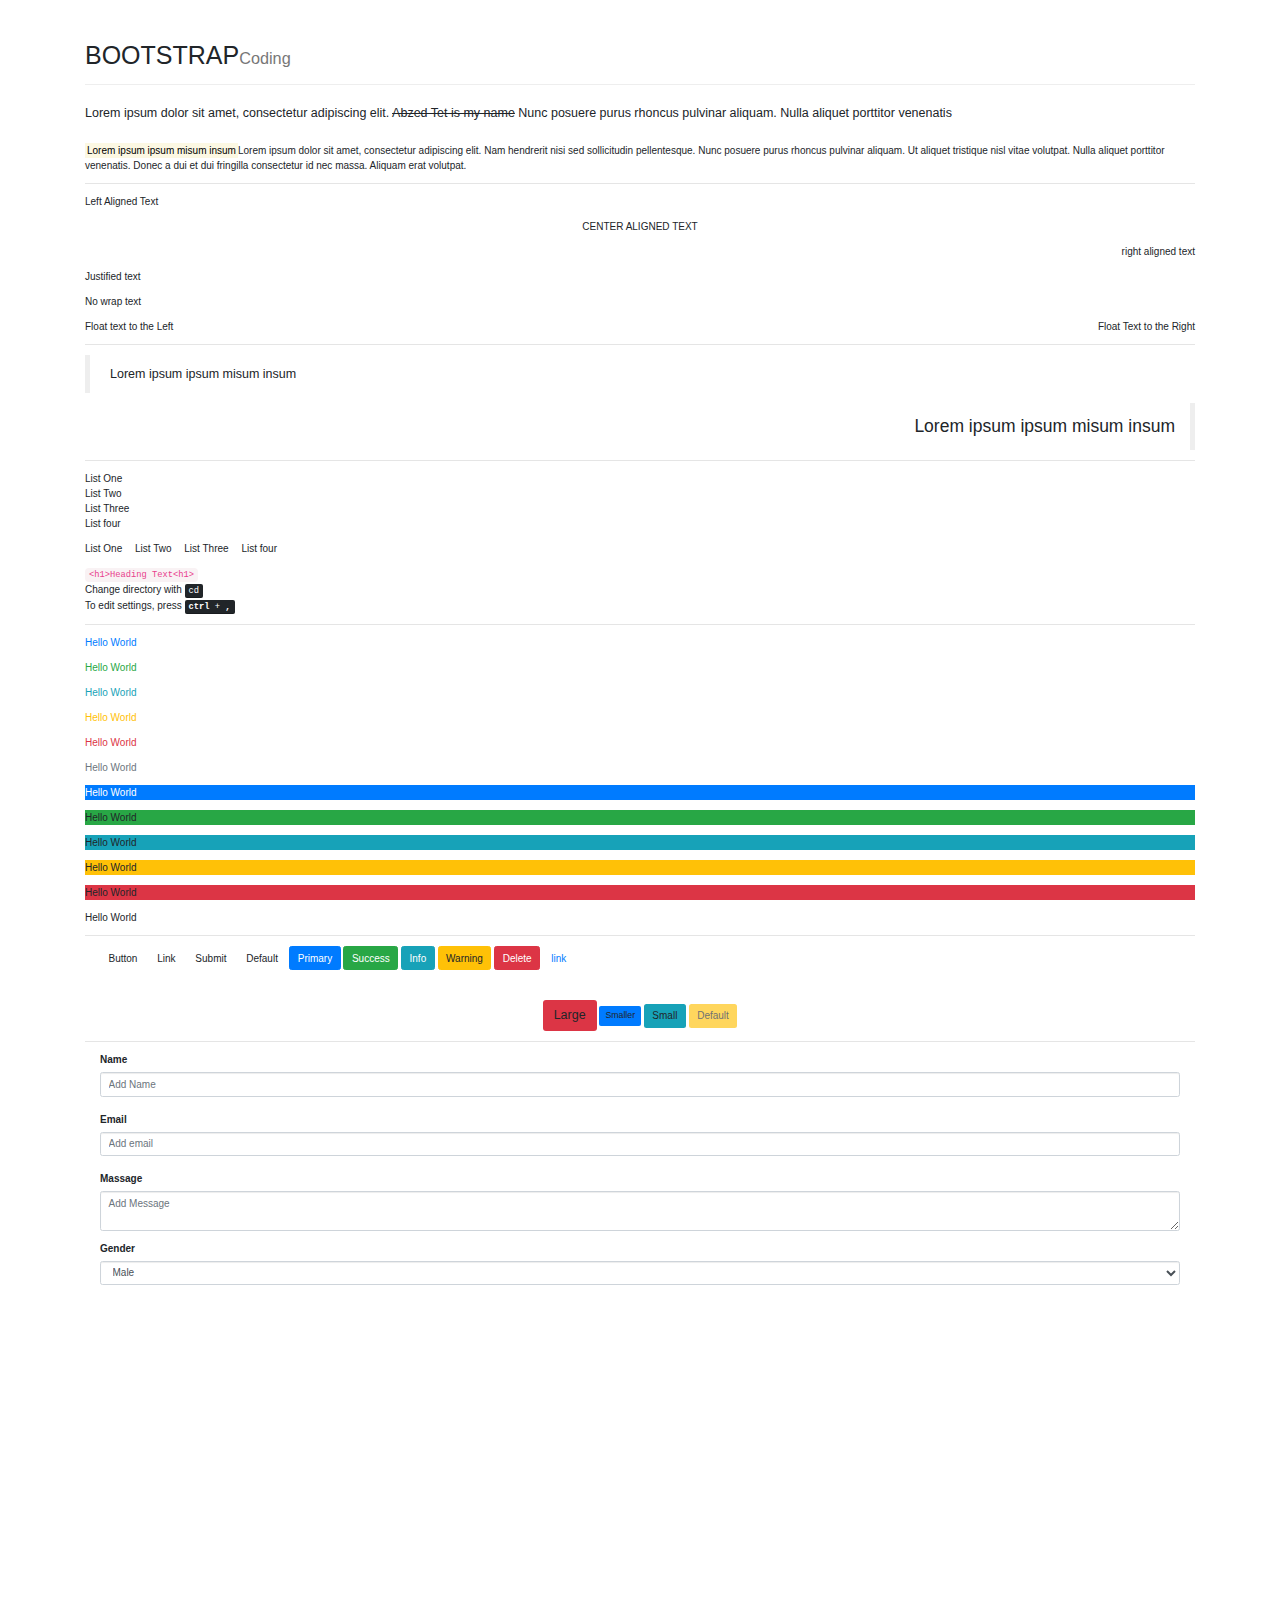
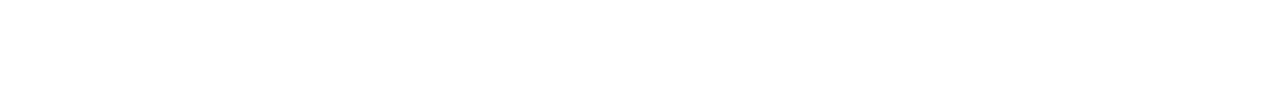
==== index.html @ 43662302 "bootstrap tips" ====
<!DOCTYPE html>
<html lang="en">
<head>
<meta charset="UTF-8">
<meta name="viewport" content="width=device-width, initial-scale=1.0">
<meta http-equiv="X-UA-Compatible" content="ie=edge">
<meta name="Description" content="Enter your description here"/>
<link rel="stylesheet" href="https://cdnjs.cloudflare.com/ajax/libs/twitter-bootstrap/3.3.7/css/bootstrap.min.css">
<link rel="stylesheet" href="https://cdnjs.cloudflare.com/ajax/libs/font-awesome/5.13.1/css/all.min.css">
<link rel="stylesheet" href="styles.css">
<link rel="stylesheet" href="css/bootstrap.min.css">
<title>Title</title>
</head>
<body>

    <div class="container">
        <div class="page-header">
          <h1>BOOTSTRAP<small>Coding</small></h1>
        </div></h1>
    <p class="lead">Lorem ipsum dolor sit amet, consectetur adipiscing elit.
         <del>Abzed Tet is my name</del> Nunc posuere purus rhoncus
     pulvinar aliquam. Nulla aliquet porttitor venenatis</p>

    <p><mark>Lorem ipsum ipsum misum insum</mark>Lorem ipsum dolor sit amet, consectetur adipiscing elit. Nam hendrerit 
    nisi sed sollicitudin pellentesque. Nunc posuere purus rhoncus
     pulvinar aliquam. Ut aliquet tristique nisl vitae volutpat. Nulla 
     aliquet porttitor venenatis. Donec a dui et dui fringilla consectetur
      id nec massa. Aliquam erat volutpat.</p>
          
      <hr>
      <!--Alignment & Tranformation-->
      <p class="text-left text-capitalize">Left aligned text</p>
      <p class="text-center text-uppercase">Center aligned text</p>
      <p class="text-right text-lowercase">Right aligned text</p>
      <p class="text-justify text">Justified text</p>
      <p class="text-nowrap">No wrap text</p>

      
      <div class="pull-right">Float Text to the Right</div>
      <div class="pull-left">Float text to the Left</div>

      <div class="clearfix"></div>

      <hr>

      <blockquote class="blockquote">
        <p>Lorem ipsum ipsum misum insum</p>
      </blockquote>

      <blockquote class="blockquote-reverse">
        <p>Lorem ipsum ipsum misum insum</p>
      </blockquote>

      <hr>

      <ul class="list-unstyled">
        <li>List One</li>
        <li>List Two</li>
        <li>List Three</li>
        <li>List four</li>
      </ul>

      <ul class="list-inline">
        <li>List One</li>
        <li>List Two</li>
        <li>List Three</li>
        <li>List four</li>
      </ul>
<code>&lt;h1&gt;Heading Text&lt;h1&gt;</code>

<br>

Change directory with <kbd>cd</kbd>

<br>

To edit settings, press <kbd><kbd>ctrl</kbd> + <kbd>,</kbd></kbd>

<hr>

<p class="text-primary">Hello World</p>
<p class="text-success">Hello World</p>
<p class="text-info">Hello World</p>
<p class="text-warning">Hello World</p>
<p class="text-danger">Hello World</p>
<p class="text-muted">Hello World</p>

<p class="bg-primary">Hello World</p>
<p class="bg-success">Hello World</p>
<p class="bg-info">Hello World</p>
<p class="bg-warning">Hello World</p>
<p class="bg-danger">Hello World</p>
<p class="bg-muted">Hello World</p>

<hr>

<div class="container">
    <button class="btn btn-default">Button</button>
<a href="" class="btn btn-default">Link</a>
<input type="submit" class="btn btn-default" value="Submit">

<button class="btn btn-default">Default</button>
<button class="btn btn-primary">Primary</button>
<button class="btn btn-success">Success</button>
<button class="btn btn-info">Info</button>
<button class="btn btn-warning">Warning</button>
<button class="btn btn-danger">Delete</button>
<button class="btn btn-link">link</button>

<br>
<br>
<br>
<div class="text-center">
<button class="btn btn-default btn-lg bg-danger">Large</button>
<button class="btn btn-default btn-sm bg-primary">Smaller</button>
<button class="btn btn-default btn-xs bg-info">Small</button>
<button class="btn btn-default bg-warning" disabled="disabled">Default</button>

</div>
</div>

<hr>

<div class="container">
<form>
  <div class="form-group">
    <label>Name</label>
    <input type="text" class="form-control" placeholder="Add Name">

    <br>

    <label>Email</label>
    <input type="email" class="form-control" placeholder="Add email">

    <br>

    <label>Massage</label>
    <textarea type="form-control" class="form-control" placeholder="Add Message"></textarea>

  </div>

  <div class="form-group">
    <label>Gender</label>
    <select class="form-control">

    <option value="male">Male</option>
    <option value="female">Female</option>
    <option value="other">Other</option>

    </select>

  </div>
  
</form>

</div>
  <div style="height: 400px;"></div>

 </div>




<script src="https://cdnjs.cloudflare.com/ajax/libs/jquery/3.5.1/jquery.min.js"></script>
<script src="https://cdnjs.cloudflare.com/ajax/libs/twitter-bootstrap/3.3.7/js/bootstrap.min.js"></script>
</body>
</html>
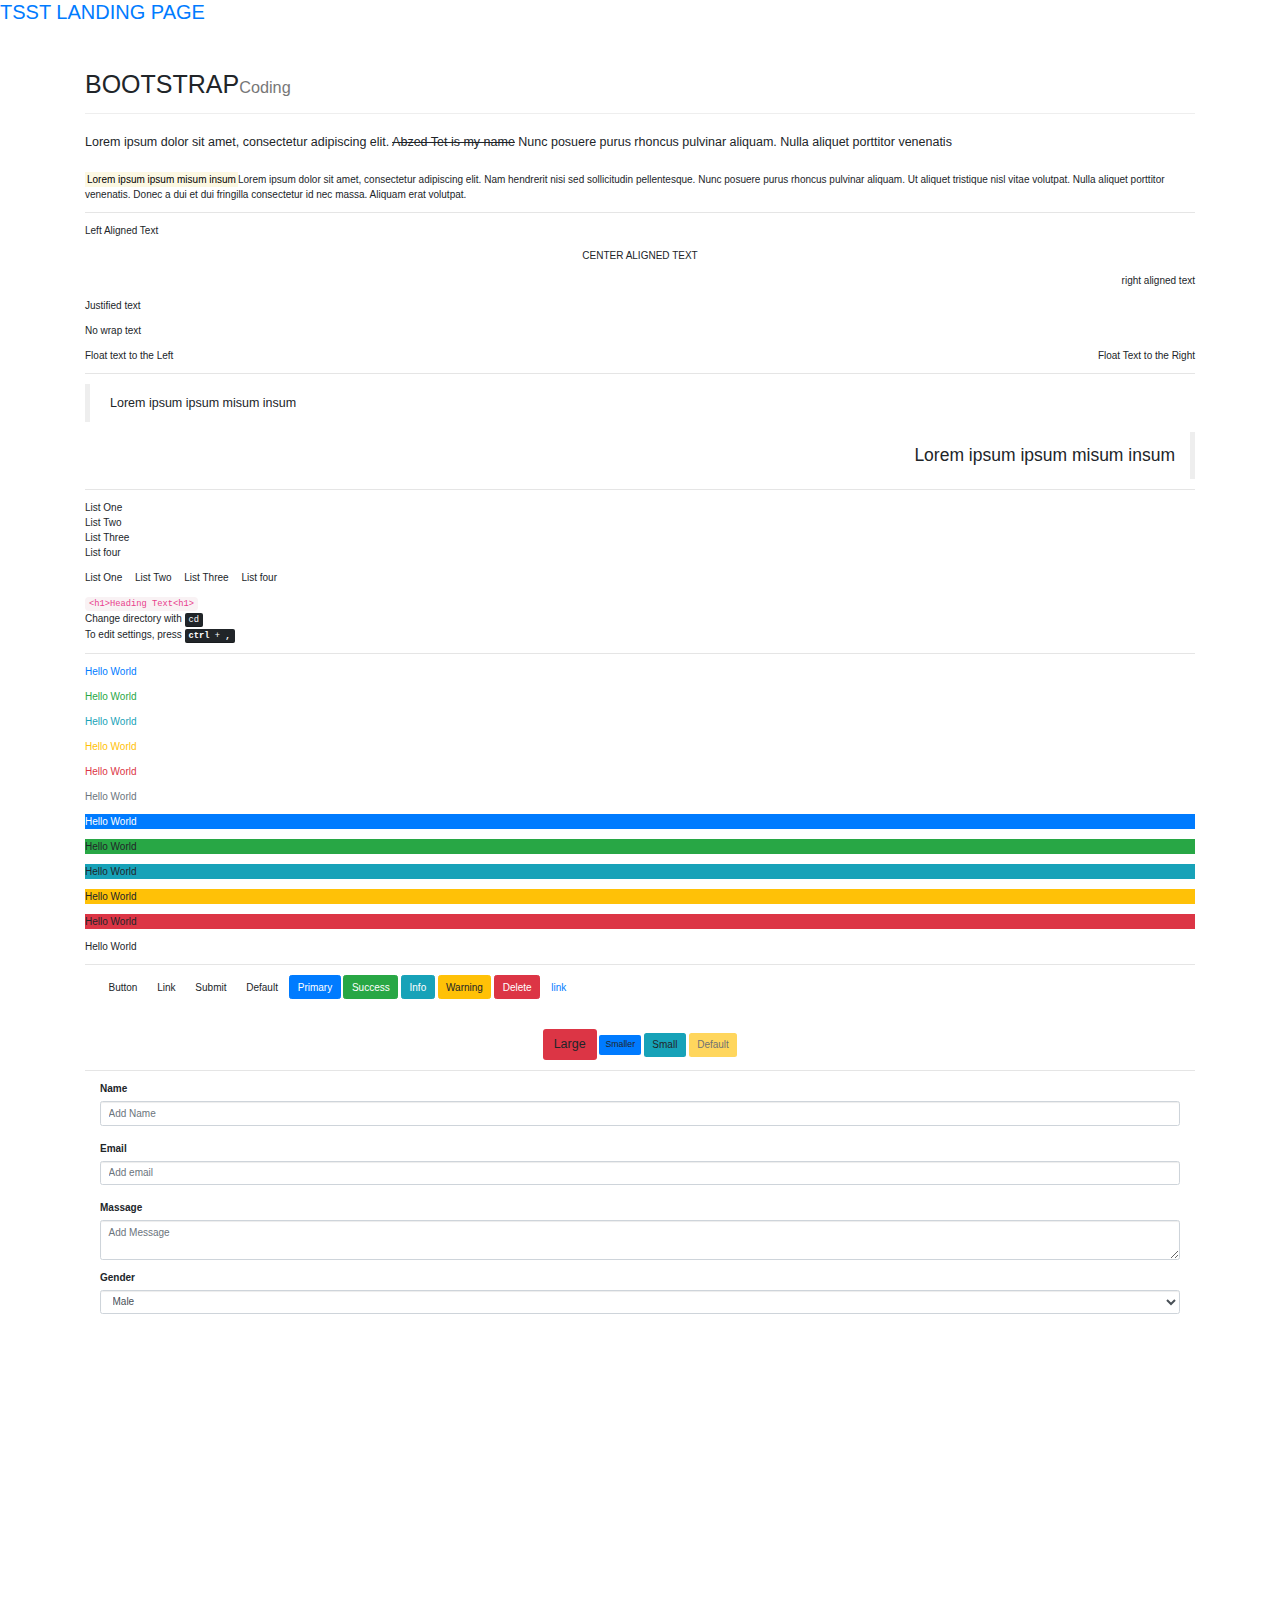
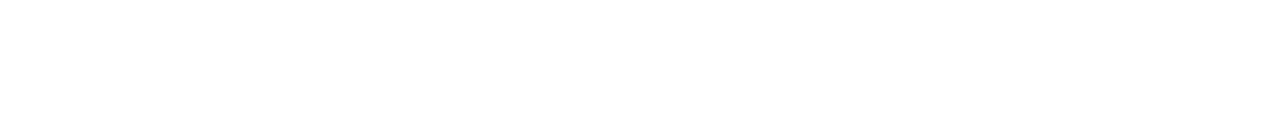
==== commit 1b9ab309: "landing page updates" ====
--- a/index.html
+++ b/index.html
@@ -12,7 +12,7 @@
 <title>Title</title>
 </head>
 <body>
-
+  <h2><a href="testing.html">TSST LANDING PAGE</a></h2>
     <div class="container">
         <div class="page-header">
           <h1>BOOTSTRAP<small>Coding</small></h1>
